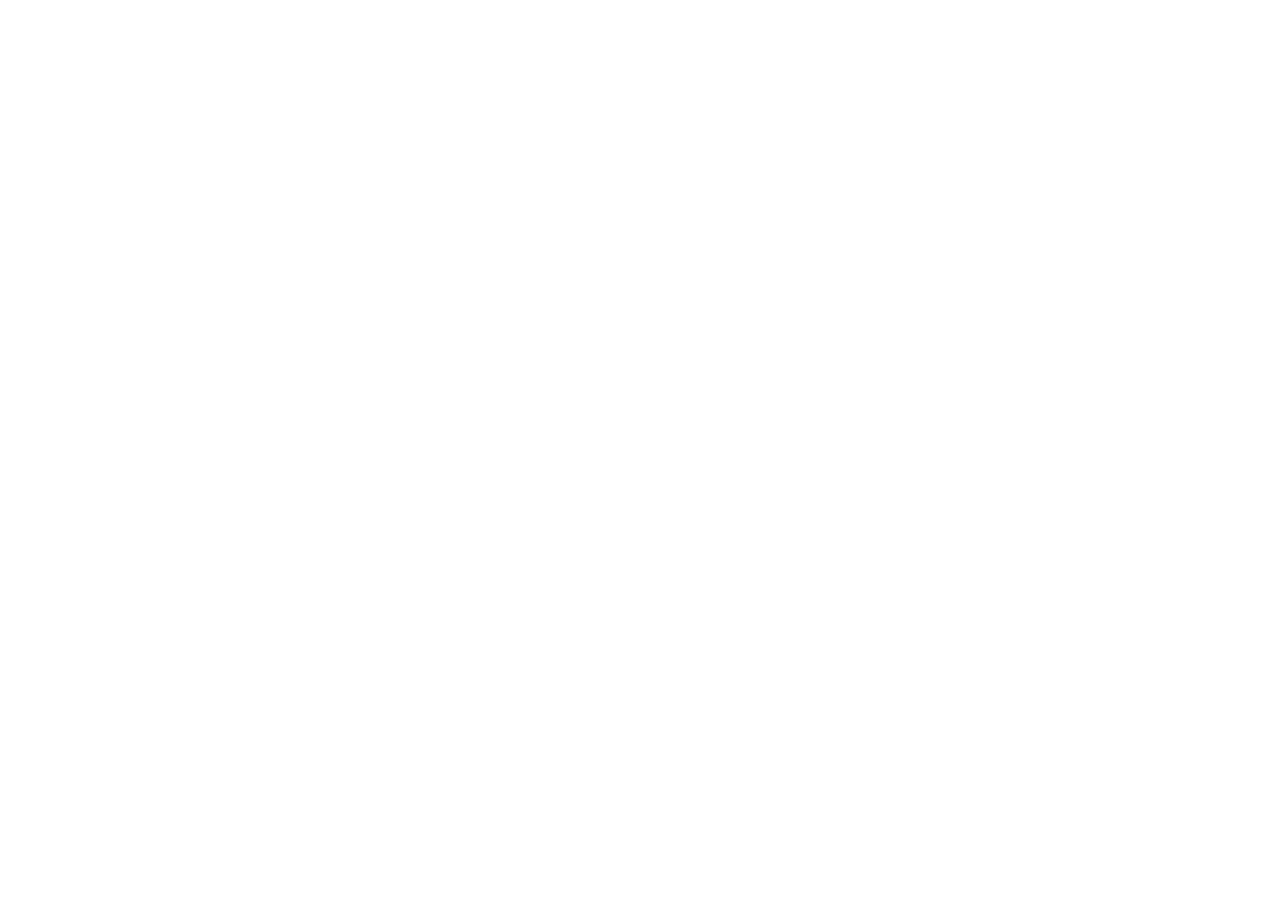
==== task1/index.html @ d334f976 "first commit" ====
<!DOCTYPE html>
<html lang="en">
<head>
  <meta charset="UTF-8">
    <meta http-equiv="X-UA-Compatible" content="IE=edge">
    <meta name="viewport" content="width=device-width, initial-scale=1.0">
    <title>1 uzduotis</title>
</head>
<body>
  
</body>
</html>
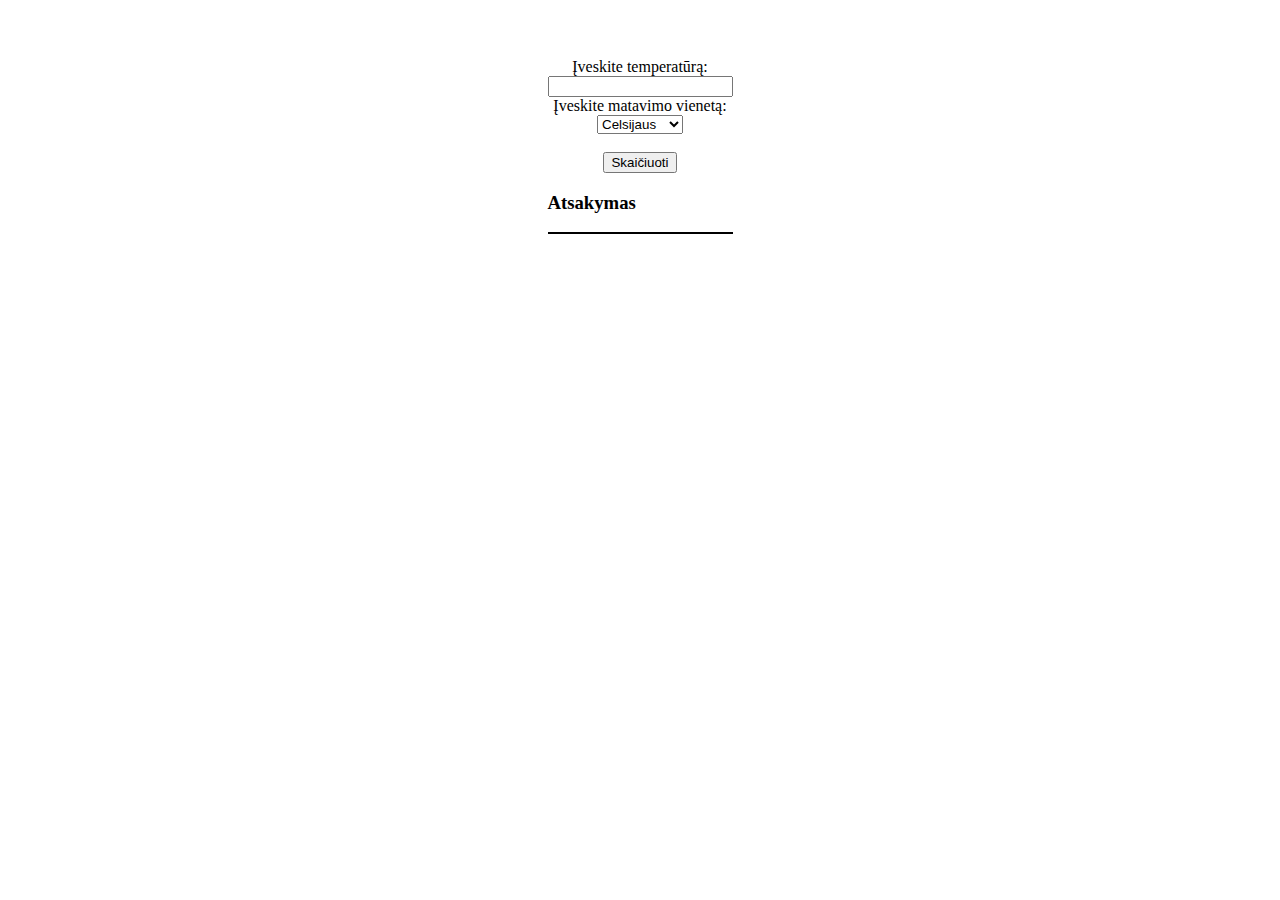
==== commit 4efa1ec4: "Prma uzduotis padarytas" ====
--- a/task1/index.html
+++ b/task1/index.html
@@ -4,9 +4,27 @@
   <meta charset="UTF-8">
     <meta http-equiv="X-UA-Compatible" content="IE=edge">
     <meta name="viewport" content="width=device-width, initial-scale=1.0">
+    <link rel="stylesheet" href="./main.css">
+    <script src="./main.js" defer></script>
     <title>1 uzduotis</title>
 </head>
 <body>
+<main>
+  <form id="Forma">
+    <label for="temperature">Įveskite temperatūrą:</label><br>
+    <input type="number" id="temperature" name="temperature"><br>
+    <label for="unit">Įveskite matavimo vienetą:</label><br>
+    <select id="unit" name="unit">
+      <option value="C">Celsijaus</option>
+      <option value="F">Farenheito</option>
+    </select><br><br>
+    <input type="submit" value="Skaičiuoti">
+  </form> 
   
+  <h3>Atsakymas</h3>
+  
+  <div id="result"></div>
+  
+</main>
 </body>
 </html>--- a/task1/main.css
+++ b/task1/main.css
@@ -0,0 +1,15 @@
+body {
+    display: flex;
+    flex-direction: column;
+    align-items: center;
+}
+
+#Forma {
+    text-align: center;
+    margin-top: 50px;
+}
+
+#result {
+    border: black 1px solid;
+    text-align: center;
+}